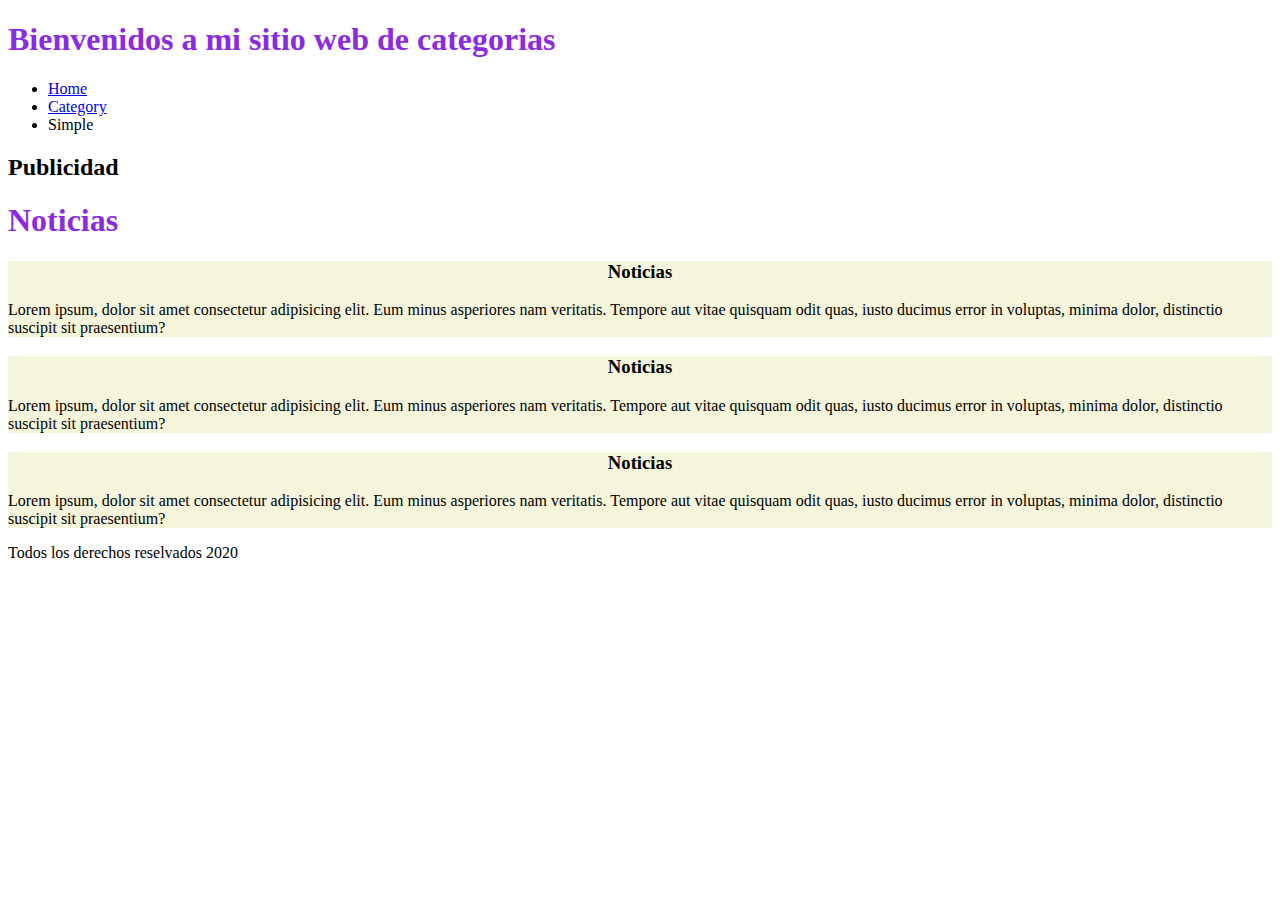
==== category.html @ e28bc528 "integrarcss" ====
<!DOCTYPE html>
<html lang="en">
<head>
    <meta charset="UTF-8">
    <meta name="viewport" content="width=device-width, initial-scale=1.0">
    <title>Document</title>
    <link rel="stylesheet" href="css/main.css">

</head>
<body>
    <header>
        <h1 >Bienvenidos a mi sitio web de categorias</h1>
    </header>
    <nav>
        <ul>
            <li><a href="index.html">Home</a> </li>
            <li><a href="category.html">Category</a></li>
            <li>Simple</li>
        </ul>
    </nav>
    <aside>
        <div>
            <h2>Publicidad</h2>
        </div>
    </aside>
    <section>
        <div>
            <h1 >Noticias</h1>
        </div>
        <article>
            <div><h3>Noticias </h3></div>
            <div><p>Lorem ipsum, dolor sit amet consectetur adipisicing elit. Eum minus asperiores nam veritatis. Tempore aut vitae quisquam odit quas, iusto ducimus error in voluptas, minima dolor, distinctio suscipit sit praesentium?</p></div>
        </article>
        <article>
            <div><h3>Noticias </h3></div>
            <div><p>Lorem ipsum, dolor sit amet consectetur adipisicing elit. Eum minus asperiores nam veritatis. Tempore aut vitae quisquam odit quas, iusto ducimus error in voluptas, minima dolor, distinctio suscipit sit praesentium?</p></div>
        </article>
        <article>
            <div><h3>Noticias </h3></div>
            <div><p>Lorem ipsum, dolor sit amet consectetur adipisicing elit. Eum minus asperiores nam veritatis. Tempore aut vitae quisquam odit quas, iusto ducimus error in voluptas, minima dolor, distinctio suscipit sit praesentium?</p></div>
        </article>
    </section>
    <footer>
        <p>Todos los derechos reselvados 2020</p>
    </footer>
</body>
</html>
---- css/main.css ----
h1{ color: blueviolet; font-size: 2.8 rem; }
article{ background-color: beige; }
h3 { text-align: center;}
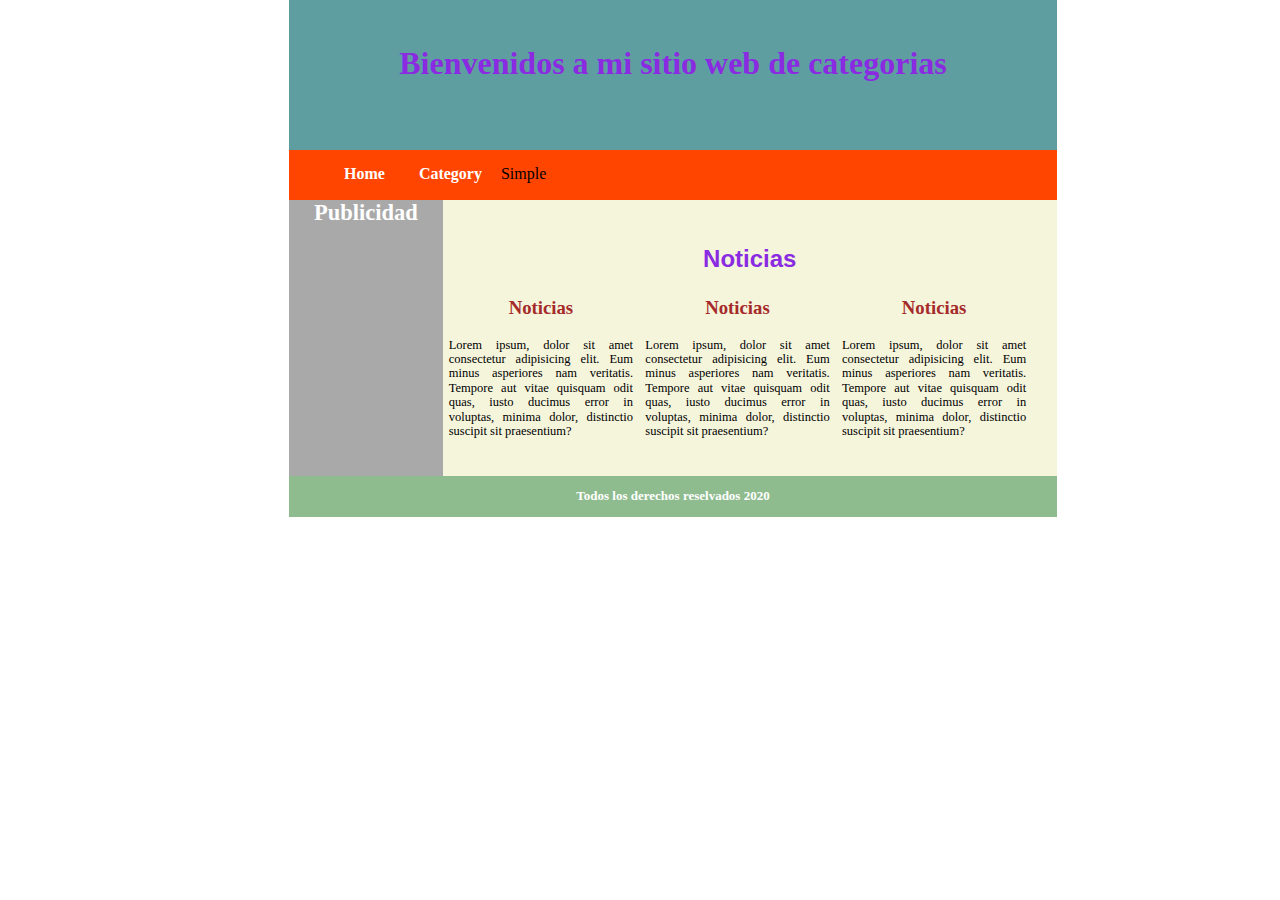
==== commit eecfd69c: "Final Clase 4" ====
--- a/category.html
+++ b/category.html
@@ -4,6 +4,7 @@
     <meta charset="UTF-8">
     <meta name="viewport" content="width=device-width, initial-scale=1.0">
     <title>Document</title>
+    <link rel="stylesheet" href="css/normalize.css">
     <link rel="stylesheet" href="css/main.css">
 
 </head>
@@ -19,24 +20,24 @@
         </ul>
     </nav>
     <aside>
-        <div>
+        <div id="publicidad">
             <h2>Publicidad</h2>
         </div>
     </aside>
     <section>
-        <div>
+        <div class="titulos">
             <h1 >Noticias</h1>
         </div>
         <article>
-            <div><h3>Noticias </h3></div>
+            <div class="titulos3"><h3>Noticias </h3></div>
             <div><p>Lorem ipsum, dolor sit amet consectetur adipisicing elit. Eum minus asperiores nam veritatis. Tempore aut vitae quisquam odit quas, iusto ducimus error in voluptas, minima dolor, distinctio suscipit sit praesentium?</p></div>
         </article>
         <article>
-            <div><h3>Noticias </h3></div>
+            <div class="titulos3"><h3>Noticias </h3></div>
             <div><p>Lorem ipsum, dolor sit amet consectetur adipisicing elit. Eum minus asperiores nam veritatis. Tempore aut vitae quisquam odit quas, iusto ducimus error in voluptas, minima dolor, distinctio suscipit sit praesentium?</p></div>
         </article>
         <article>
-            <div><h3>Noticias </h3></div>
+            <div class="titulos3"><h3>Noticias </h3></div>
             <div><p>Lorem ipsum, dolor sit amet consectetur adipisicing elit. Eum minus asperiores nam veritatis. Tempore aut vitae quisquam odit quas, iusto ducimus error in voluptas, minima dolor, distinctio suscipit sit praesentium?</p></div>
         </article>
     </section>
--- a/css/main.css
+++ b/css/main.css
@@ -1,3 +1,108 @@
-h1{ color: blueviolet; font-size: 2.8 rem; }
-article{ background-color: beige; }
+body{display: block; width: 768px; align-items: center; padding-left: 289px;}
+h1{ color: blueviolet; font-size: 2.8 rem; margin: 0 auto; text-align: center; vertical-align: middle; padding-top: 45px;}
 h3 { text-align: center;}
+p { font-size: 13px; text-align: justify; font-weight: 600;}
+
+header { background-color:cadetblue; height: 150px;}
+nav{
+    background-color: orangered;
+    margin: 0 auto;
+    width: 100%;
+    height: 50px;
+}
+nav ul
+{
+    margin: 0;
+    padding-top: 15px;
+    
+}
+nav ul li
+{
+    list-style: none;
+    display: inline;
+}
+nav ul li:hover
+{
+    
+    background-color: aliceblue;
+}
+nav ul li a
+{
+    margin: 15px;
+    padding-top: 15px;
+    text-decoration: none;
+    font-size: 16px;
+    font-weight: 700;
+    color: white
+}
+
+nav ul li a:hover
+{
+    color: blue;
+    
+}
+aside
+{
+    width: 20%;
+    height: 276px;
+    background-color: darkgrey;
+    font-size: 15px;
+    font-weight: 600;
+    color: white;
+    margin: 0;
+    text-align: left;
+    float: left;
+    
+}
+#publicidad
+{
+    padding: 0;
+    margin: 0;
+    text-align: center;
+    vertical-align: middle;
+}
+#publicidad h2
+{
+    margin: 0;
+}
+
+section{
+    width: 80%;
+    float: left;
+    background-color: beige;
+}
+.titulos{
+    float: left;
+    width: 100%;
+}
+
+.titulos h1
+{
+    font-size: 24px;
+    font-family: Arial, Helvetica, sans-serif;
+    
+}
+
+
+article{  float: left; max-width: 30%; padding: 1%; padding-bottom: 25px;}
+article p{
+    font-size: 12.5px; font-weight: 400;
+}
+.titulos3
+{
+    color: brown;
+}
+footer
+{
+    background-color: darkseagreen;
+    color: white;
+    width: 100%;
+    float: left;
+}
+footer p{
+    text-align: center;
+}
+
+
+
+
